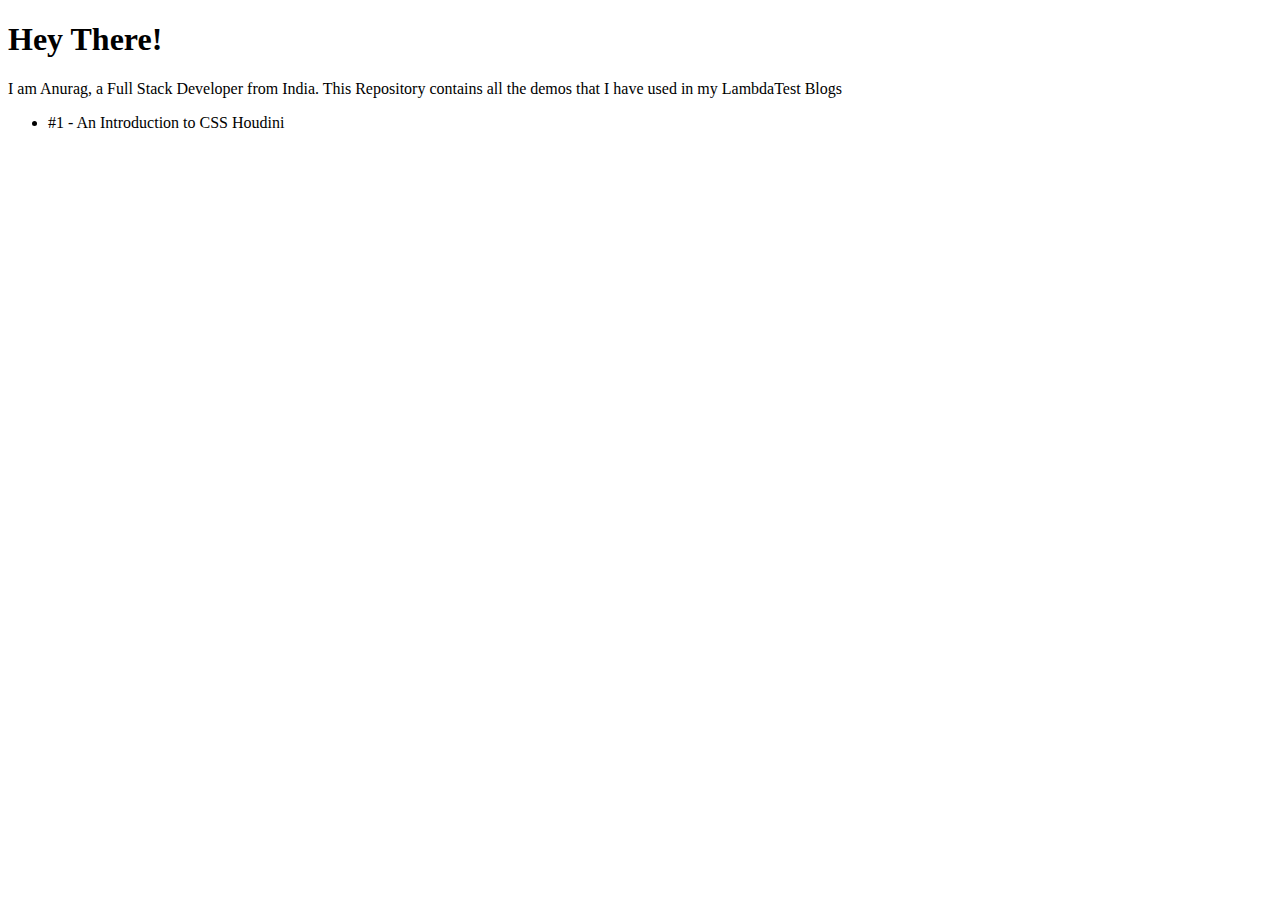
==== index.html @ d8d7aa97 "added finished blogs" ====
<!DOCTYPE html>
<html lang="en">
<head>
    <meta charset="UTF-8">
    <meta http-equiv="X-UA-Compatible" content="IE=edge">
    <meta name="viewport" content="width=device-width, initial-scale=1.0">
    <title>Document</title>
</head>
<body>
    <h1>Hey There!</h1>
    <p>I am Anurag, a Full Stack Developer from India. This Repository contains all the demos that I have used in my LambdaTest Blogs</p>
    <div>
        <ul>
            <li>
                <p>#1 - An Introduction to CSS Houdini</p>
            </li>
        </ul>
    </div>
</body>

</html>
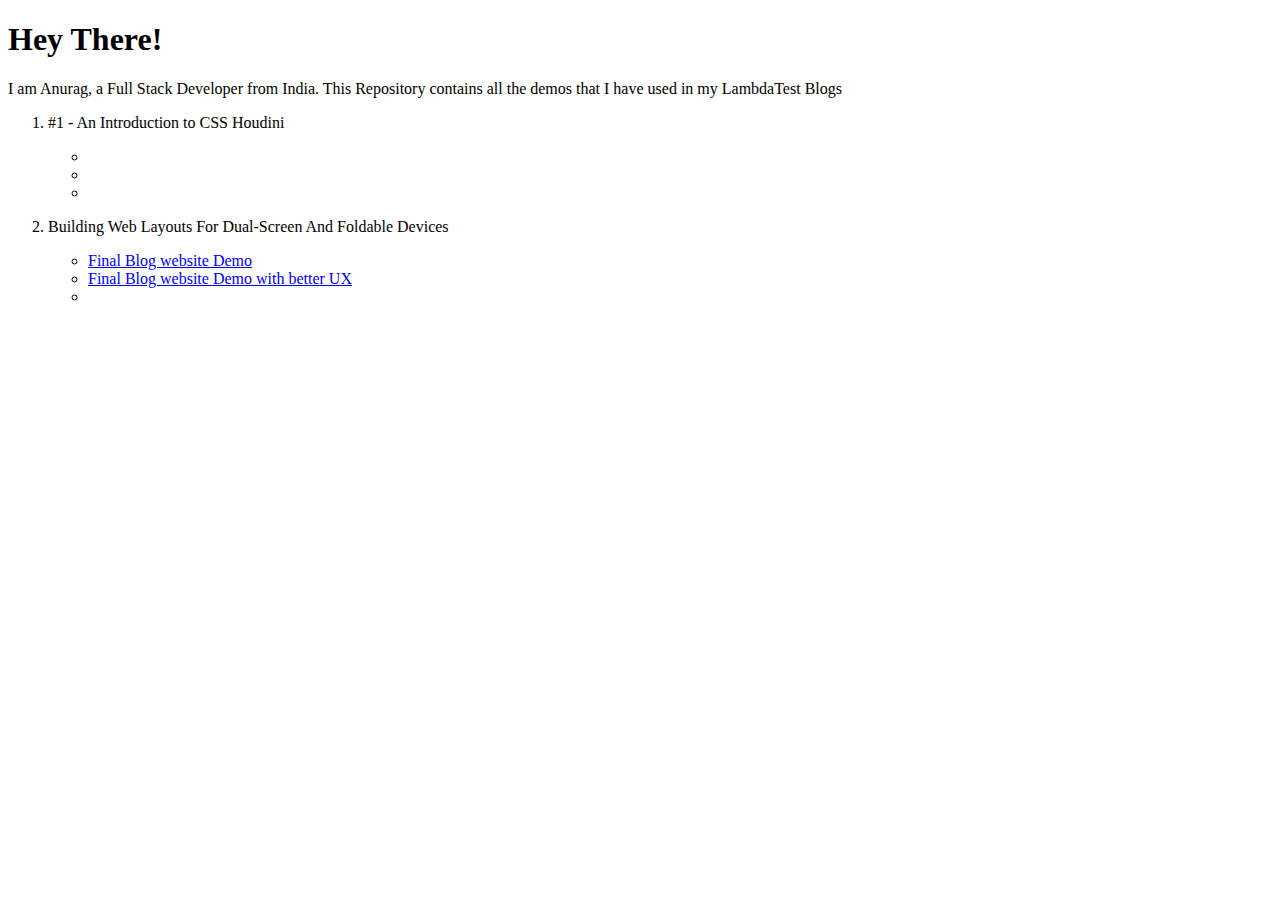
==== commit 16c1910c: "final commit" ====
--- a/index.html
+++ b/index.html
@@ -10,11 +10,36 @@
     <h1>Hey There!</h1>
     <p>I am Anurag, a Full Stack Developer from India. This Repository contains all the demos that I have used in my LambdaTest Blogs</p>
     <div>
-        <ul>
+        <ol>
             <li>
                 <p>#1 - An Introduction to CSS Houdini</p>
+                <ul>
+                    <li>
+                        <a href="./1_CSS_HOUDINI/animation-api-example/index.html" target="_blank" rel="noopener noreferrer"></a>
+                    </li>
+                    <li>
+                        <a href="./1_CSS_HOUDINI/animation-api-example/index.html" target="_blank" rel="noopener noreferrer"></a>
+                    </li>
+                    <li>
+                        <a href="./1_CSS_HOUDINI/animation-api-example/index.html" target="_blank" rel="noopener noreferrer"></a>
+                    </li>
+                </ul>
             </li>
-        </ul>
+            <li>
+                <p>Building Web Layouts For Dual-Screen And Foldable Devices</p>
+                <ul>
+                    <li>
+                        <a href="./2_DUAL_SCREEN_RESPONSIVENESS/BlogWebsite/" target="_blank" rel="noopener noreferrer">Final Blog website Demo</a>
+                    </li>
+                    <li>
+                        <a href="./2_DUAL_SCREEN_RESPONSIVENESS/BlogWebsite-with-UX/" target="_blank" rel="noopener noreferrer">Final Blog website Demo with better UX</a>
+                    </li>
+                    <li>
+                        <a href="./" target="_blank" rel="noopener noreferrer"></a>
+                    </li>
+                </ul>
+            </li>
+        </ol>
     </div>
 </body>
 
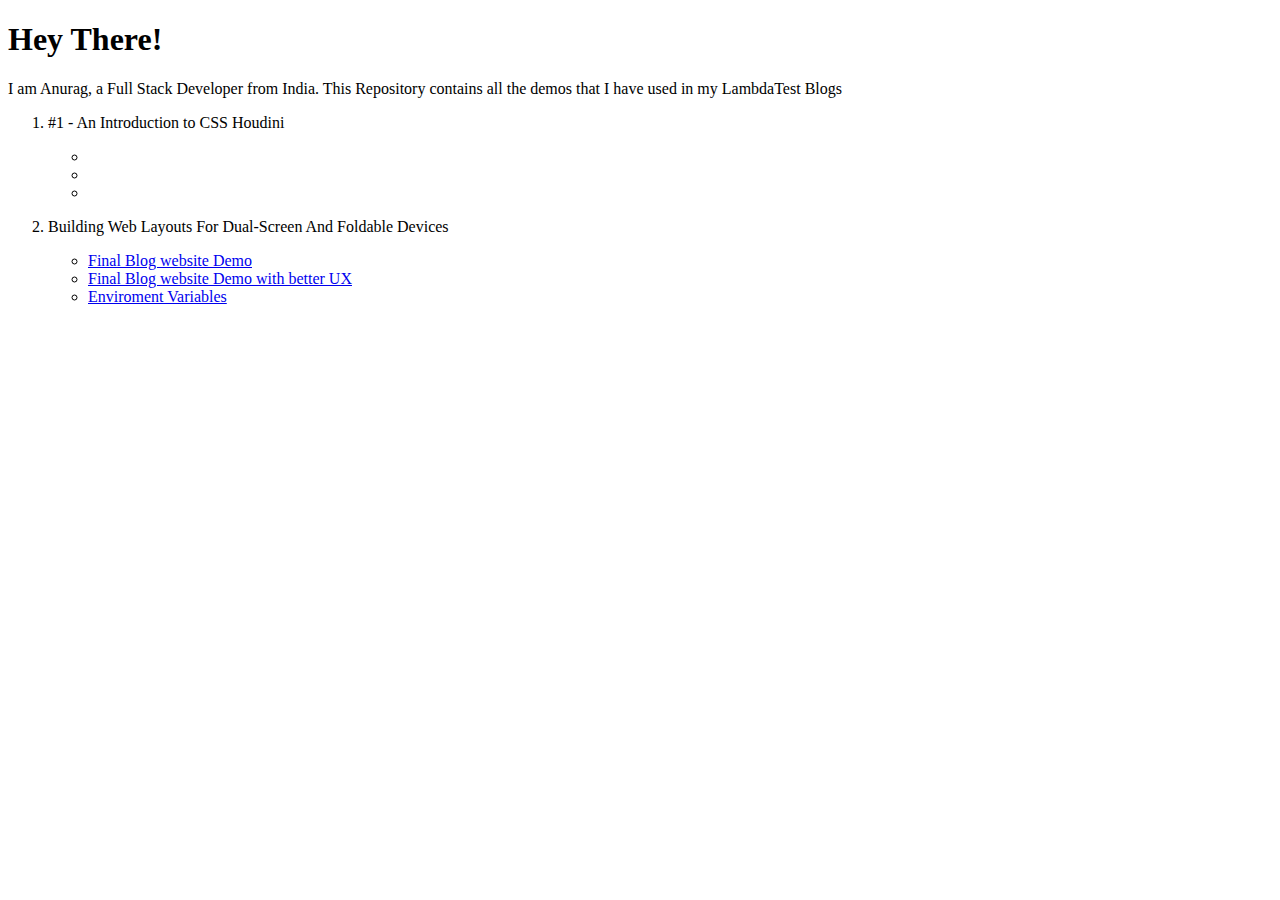
==== commit 560fafc8: "changed the links" ====
--- a/index.html
+++ b/index.html
@@ -15,13 +15,13 @@
                 <p>#1 - An Introduction to CSS Houdini</p>
                 <ul>
                     <li>
-                        <a href="./1_CSS_HOUDINI/animation-api-example/index.html" target="_blank" rel="noopener noreferrer"></a>
+                        <a href="./LambdaTest/1_CSS_HOUDINI/animation-api-example/" target="_blank" rel="noopener noreferrer"></a>
                     </li>
                     <li>
-                        <a href="./1_CSS_HOUDINI/animation-api-example/index.html" target="_blank" rel="noopener noreferrer"></a>
+                        <a href="./LambdaTest/1_CSS_HOUDINI/animation-api-example/index.html" target="_blank" rel="noopener noreferrer"></a>
                     </li>
                     <li>
-                        <a href="./1_CSS_HOUDINI/animation-api-example/index.html" target="_blank" rel="noopener noreferrer"></a>
+                        <a href="./LambdaTest/1_CSS_HOUDINI/animation-api-example/index.html" target="_blank" rel="noopener noreferrer"></a>
                     </li>
                 </ul>
             </li>
@@ -29,13 +29,13 @@
                 <p>Building Web Layouts For Dual-Screen And Foldable Devices</p>
                 <ul>
                     <li>
-                        <a href="./2_DUAL_SCREEN_RESPONSIVENESS/BlogWebsite/" target="_blank" rel="noopener noreferrer">Final Blog website Demo</a>
+                        <a href="./LambdaTest/2_DUAL_SCREEN_RESPONSIVENESS/BlogWebsite/" target="_blank" rel="noopener noreferrer">Final Blog website Demo</a>
                     </li>
                     <li>
-                        <a href="./2_DUAL_SCREEN_RESPONSIVENESS/BlogWebsite-with-UX/" target="_blank" rel="noopener noreferrer">Final Blog website Demo with better UX</a>
+                        <a href="./LambdaTest/2_DUAL_SCREEN_RESPONSIVENESS/BlogWebsite-with-UX/" target="_blank" rel="noopener noreferrer">Final Blog website Demo with better UX</a>
                     </li>
                     <li>
-                        <a href="./" target="_blank" rel="noopener noreferrer"></a>
+                        <a href="./LambdaTest/2_DUAL_SCREEN_RESPONSIVENESS/EnvironmentVar/index.html" target="_blank" rel="noopener noreferrer">Enviroment Variables</a>
                     </li>
                 </ul>
             </li>
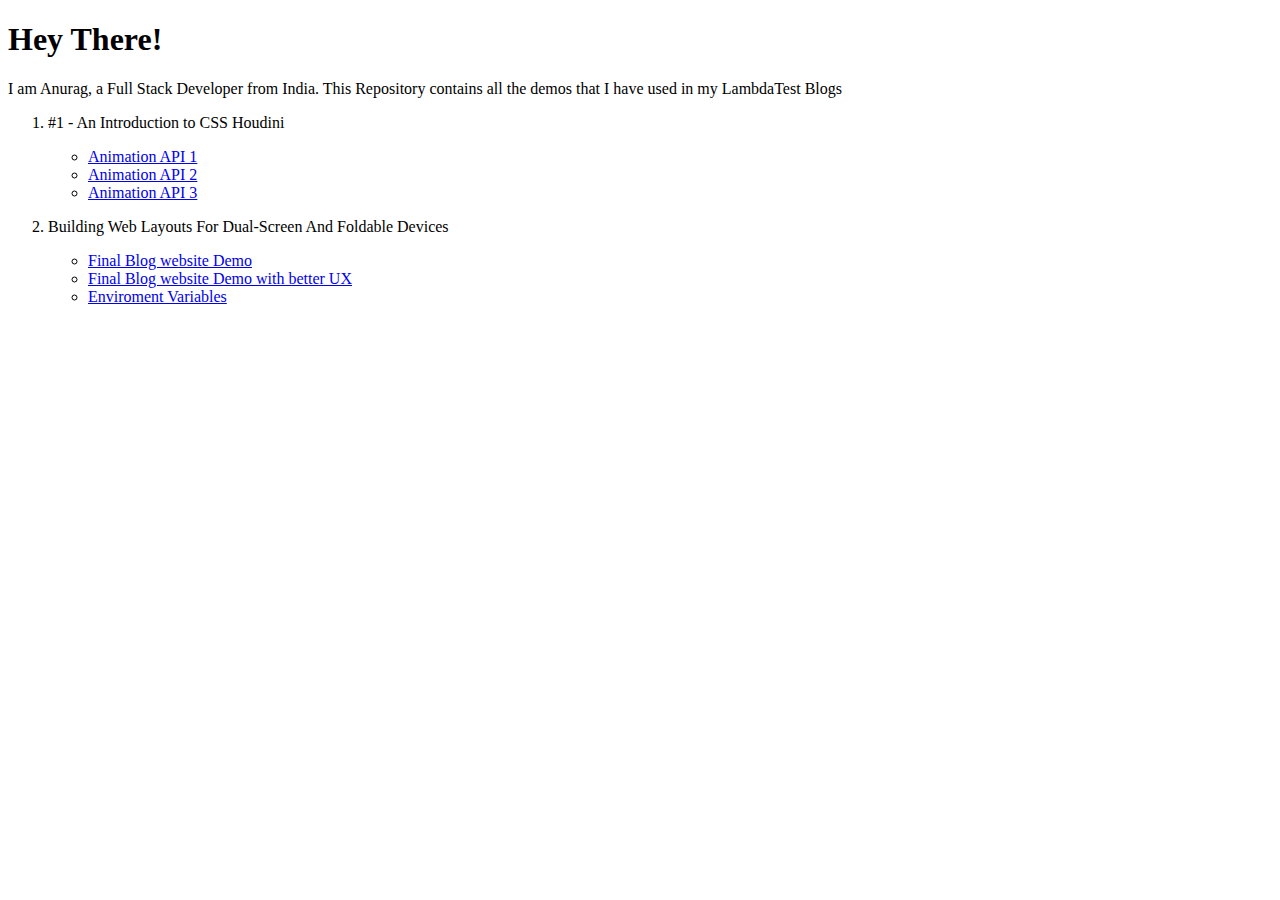
==== commit 8404e4e6: "links added" ====
--- a/index.html
+++ b/index.html
@@ -15,13 +15,13 @@
                 <p>#1 - An Introduction to CSS Houdini</p>
                 <ul>
                     <li>
-                        <a href="./LambdaTest/1_CSS_HOUDINI/animation-api-example/" target="_blank" rel="noopener noreferrer"></a>
+                        <a href="./LambdaTest/1_CSS_HOUDINI/animation-api-example/" target="_blank" rel="noopener noreferrer">Animation API 1</a>
                     </li>
                     <li>
-                        <a href="./LambdaTest/1_CSS_HOUDINI/animation-api-example/index.html" target="_blank" rel="noopener noreferrer"></a>
+                        <a href="./LambdaTest/1_CSS_HOUDINI/animation-api-example/index.html" target="_blank" rel="noopener noreferrer">Animation API 2</a>
                     </li>
                     <li>
-                        <a href="./LambdaTest/1_CSS_HOUDINI/animation-api-example/index.html" target="_blank" rel="noopener noreferrer"></a>
+                        <a href="./LambdaTest/1_CSS_HOUDINI/animation-api-example/index.html" target="_blank" rel="noopener noreferrer">Animation API 3</a>
                     </li>
                 </ul>
             </li>
